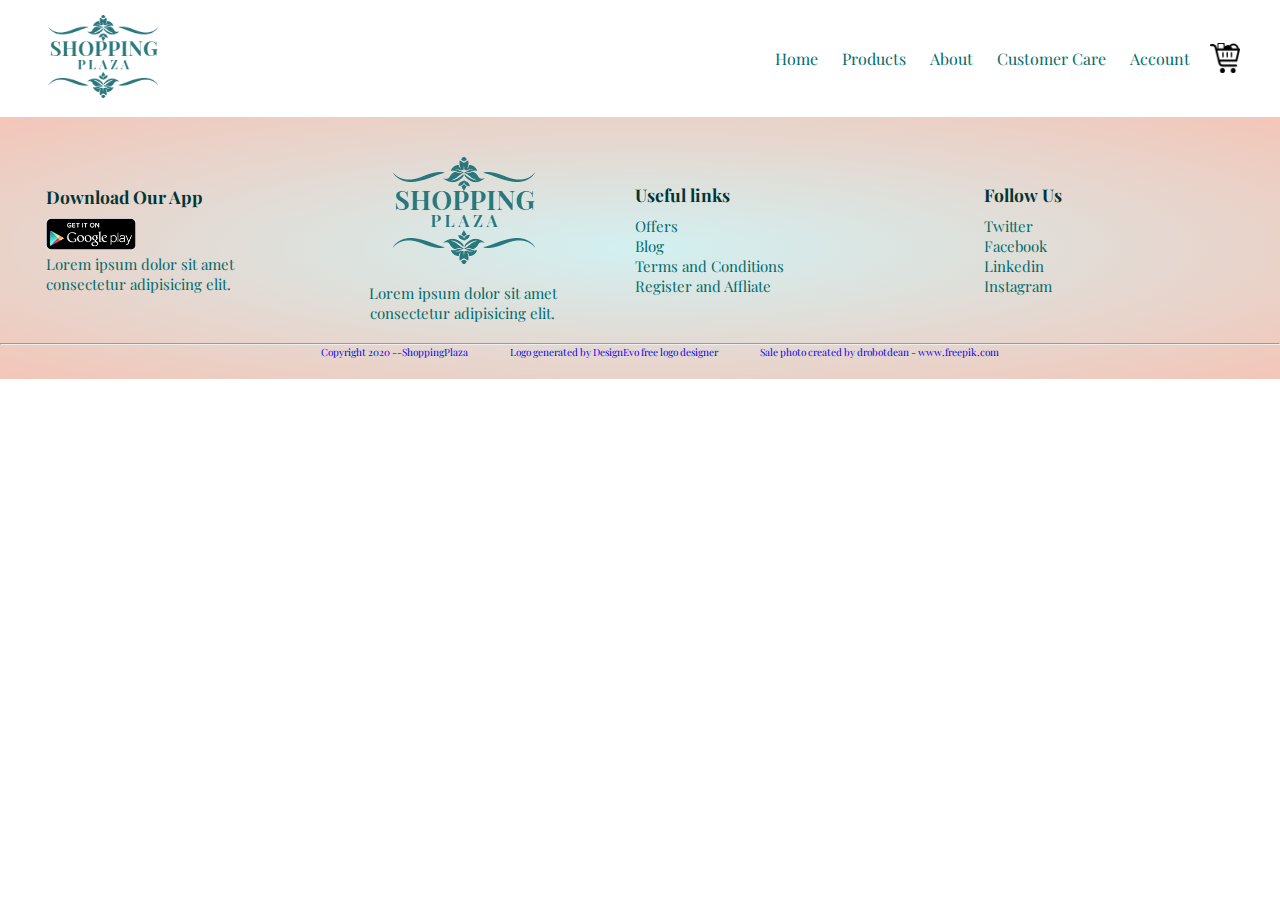
==== account.html @ 96f6dd86 "added cart page" ====
<!DOCTYPE html>
<html lang="en">

<head>
    <meta charset="UTF-8">
    <meta name="viewport" content="width=device-width, initial-scale=1.0">
    <title>Products Details</title>
    <!-- Style sheet -->
    <link rel="stylesheet" href="static/css/ecom.css">
    <!-- Favicon -->
    <link rel="shortcut icon" href="static/images/favicon/check-out.svg" type="image/x-icon">
    <!-- Fontawesome -->
    <link rel="stylesheet" href="https://stackpath.bootstrapcdn.com/font-awesome/4.7.0/css/font-awesome.min.css">
    <link rel="stylesheet" href="https://cdnjs.cloudflare.com/ajax/libs/font-awesome/4.7.0/css/font-awesome.min.css">
    <!-- Google fonts -->
    <link rel="preconnect" href="https://fonts.gstatic.com">
    <link
        href="https://fonts.googleapis.com/css2?family=Playfair+Display:ital,wght@0,400;0,500;1,400;1,500&display=swap"
        rel="stylesheet">
</head>

<body>

    <div class="container">
        <div class="navbar">
            <div class="logo">
                <img src="static/images/logo/logo-removebg-preview.png" alt="" width="125px">
            </div>
            <nav>
                <ul id="menu-items">
                    <li><a href="">Home</a></li>
                    <li><a href="">Products</a></li>
                    <li><a href="">About</a></li>
                    <li><a href="">Customer Care</a></li>
                    <li><a href="">Account</a></li>
                </ul>
            </nav>
            <img src="static/images/favicon/shopping.png" width="30px" height="30px" alt="">
            <img src="static/images/favicon/hamburger.png" class="menu-icon" width="40px" height="40px"
                onclick="menuToggle()">
        </div>
    </div>

    
    

    <div class="footer">
        <div class="container">
            <div class="row">
                <div class="footer-col-1">
                    <h3>Download Our App</h3>
                    <img src="static/images/logo/download-app-android.png" alt="">
                    <p>Lorem ipsum dolor sit amet consectetur adipisicing elit.</p>
                </div>
                <div class="footer-col-2">
                    <img src="static/images/logo/logo-removebg-preview.png" alt="">
                    <p>Lorem ipsum dolor sit amet consectetur adipisicing elit.</p>
                </div>
                <div class="footer-col-3">
                    <h3>Useful links</h3>
                    <ul>
                        <li>Offers</li>
                        <li>Blog</li>
                        <li>Terms and Conditions</li>
                        <li>Register and Affliate</li>
                    </ul>
                </div>
                <div class="footer-col-4">
                    <h3>Follow Us</h3>
                    <ul>
                        <li>Twitter</li>
                        <li>Facebook</li>
                        <li>Linkedin</li>
                        <li>Instagram</li>
                    </ul>
                </div>
            </div>
        </div>
        <hr>
        <div class="copyright">
            <a href="#">Copyright 2020 --ShoppingPlaza</a>
            <a href="https://www.designevo.com/logo-maker/" title="Free Online Logo Maker">Logo generated by DesignEvo
                free logo designer</a>
            <a href="https://www.freepik.com/photos/sale">Sale photo created by drobotdean - www.freepik.com</a>
        </div>

    </div>


</body>
<script src="https://code.jquery.com/jquery-3.5.1.min.js"
    integrity="sha256-9/aliU8dGd2tb6OSsuzixeV4y/faTqgFtohetphbbj0=" crossorigin="anonymous"></script>
<script src="https://code.jquery.com/jquery-3.5.1.js" integrity="sha256-QWo7LDvxbWT2tbbQ97B53yJnYU3WhH/C8ycbRAkjPDc="
    crossorigin="anonymous"></script>
<script src="/static/js/index.js"></script>
<script src="/static/js/products.js"></script>

</html>
---- static/css/ecom.css ----
/* Initialization */

*{
    margin: 0;
    padding: 0;
    box-sizing: border-box;
    font-family: 'Playfair Display',serif;
}

a{
    text-decoration: none;
}

ul{
    list-style: none;
}

:root {
    --main-bg-color:  #05acac;
    --black: black;
    --white: white;
    --gray: grey;
    --dark-grey: rgb(46, 46, 46);
    --offwhite: #fcebeb;
    --brown: rgb(139, 56, 0);
    --teal: #016b6b;
    --orange: orange;
    --dark-teal:#023636;
    --darker-teal:#022c2c;
}

p,h3,h4,h5,h2{
    color: var(--teal);
}

/* Navbar */
.navbar{
    display: flex;
    align-items: center;
    padding: 15px;
}

nav{
    flex: 1;
    text-align: right;
}

nav ul{
    display: inline-block;
}

nav ul li{
    display: inline-block;
    margin-right: 20px;
}

nav ul li a{
    color: var(--teal);
}

/* Hero Area */

.container{
    max-width: 1280px;
    margin: auto;
    padding-left: 25px;
    padding-right: 25px;
}

.row{
    display: flex;
    align-items: center;
    flex-wrap: wrap;
    justify-content: space-around;
}

.col-2{
    flex-basis: 50%;
    min-width: 300px;
}

.col-2 img{
    max-width: inherit;
    padding: 50px 150px;
}

.col-2 h1{
    font-size: 48px;
    line-height: 60px;
    margin: 25px 0;
    color: var(--brown);
}

.btn{
    display: inline-block;
    background-color: var(--teal);
    color: var(--white);
    padding: 8px 30px;
    margin: 30px 0;
    border-radius: 30px;
    cursor: pointer;
    transition: background 0.5s;
}

.btn:hover{
    background-color: var(--brown);
    color: var(--white);

}

.header{
    background: radial-gradient(#d2f0f1,#f3c6b8);
}

.header .row{
    margin-top: 70px;
}

/* categories */

.categories{
    margin: 70px 0;
}

.col-3{
    flex-basis: 25%;
    min-width: 250px;
    margin-bottom: 30px;
    transition: transform 0.5s;
    cursor: pointer;
}

.col-3 img{
    width: 75%;
    border-radius: 10px;
}

.small-container{
    max-width: 1080px;
    margin: auto;
    padding-left: 35px;
    padding-right: 35px;
}

.category{
    color: var(--teal);
    text-align: center;
}

.col-3:hover{
    transform: translateY(-10px);
}

/* Featured Products */

.col-4{
    flex-basis: 25%;
    padding: 10px;
    min-width: 200px;
    margin-bottom: 25px;
    transition: transform 0.5s;
    cursor: pointer;
}

.col-4 img{
    width: 80%;
    max-height: 280px;
}

.featured-title{
    text-align: center;
    margin: 0 auto 20px;
    position: relative;
    line-height: 60px;
    color: var(--teal);
}

.featured-title::after{
    content: '';
    background: var(--brown);
    width: 80px;
    height: 5px;
    position: absolute;
    bottom: 0;
    left: 50%;
    transform: translateX(-50%);

}

h4{
    color: var(--teal);
    font-weight: normal;
}

.col-4 p{
    font-size: 16px;
    color: var(--brown);
}

.col-4:hover{
    transform: translateY(-10px);
}

/* offer section */

.offer .row .col-2 img{
    max-width: 130%;
    padding: 50px 150px;
    
}

.offer{
    background: radial-gradient(#d2f0f1,#f3c6b8);
    margin-top: 70px;
    padding: 30px 0;
}

small{
    color: var(--dark-grey);
    font-size: medium;
    line-height: 1.5rem;
}

/* testimonial */

.testimonial{
    padding: 20px;
}

.testimonial .col-3{
    text-align: center;
    padding: 40px;
    box-shadow: 0px 5px 10px 0px rgba(0, 0, 0, 0.548);
}

.checked{
    color: var(--orange);
}

.testimonial img{
    width: 80px;
    border-radius: 50%;
}


.fa-quote-left{
    color: var(--brown);
}

.testimonial .col-3 p{
    font-size: 12px;
    color: var(--dark-teal);
    line-height: 1.2rem;
}

.testimonial .col-3 h3{
    font-size: 15px;
    color: var(--dark-teal);
    line-height: 1.2rem;
}

/* Footer */

.footer{
    background: radial-gradient(#d2f0f1,#f3c6b8);
    color: var(--teal);
    font-size: 15px;
    padding: 40px 0 20px 0;
}

.footer h3{
    color: var(--dark-teal);
    margin-bottom: 10px;
}

.footer-col-1,.footer-col-2,.footer-col-3,.footer-col-4{
    min-width: 250px;
    margin-bottom: 20px;
}

.footer-col-1{
    flex-basis: 20%;
}

.footer-col-1 img{
    width: 90px;
}

.footer-col-2{
    flex-basis: 20%;
    text-align: center;
    margin-right: 5px
}


.footer-col-2 img{
    margin-bottom: 15px;
    
}

.footer-col-3{
    flex-basis: 25%;
}

.footer-col-4{
    flex-basis: 15%;
}

.copyright{
    font-size: 10px;
    text-align: center;
}

.copyright a{
    margin-left: 40px;
}

.menu-icon{
    margin-left: 20px;
    display: none;
}

/* All Products */
.row-2{
    justify-content: space-between;
    margin: 100px auto 50px;
}

select{
    border: 2px solid var(--teal);
    padding: 5px ;
}

select:focus{
    outline: none;
}

.page-btn{
    margin: 0 auto 80px;
}

.page-btn span{
    display: inline-block;
    border: 1px solid var(--brown);
    margin-left: 5px;
    width: 40px;
    height: 40px;
    text-align: center;
    line-height: 40px;
    cursor: pointer;
    font-weight: 600;
}

.page-btn span:hover{
    background-color: var(--orange);
    color: white;
}

/* Single Product Page */

.single-product{
    margin-top: 20px;
}

.single-product .col-2 img{
    padding: 0;
}
.single-product .col-2{
    padding: 20px;
}

.single-product h4{
    margin: 20px 0;
    font-size: 22px;
    font-weight: bold;
}

.single-product select{
    display: block;
    padding: 10px;
    margin-top: 20px ;
}

.single-product input{
    width: 50px;
    height: 40px;
    padding-left: 20px;
    font-size: 20px;
    margin-right: 10px;
    border: 2px solid var(--teal);
}

.single-product input:focus{
    outline: none;
}

.single-product .fa{
    color: var(--brown);
    margin-bottom: 10px;
}

.small-img-row{
    display: flex;
    justify-content: space-between;
}

.small-img-col{
    flex-basis: 20%;
    cursor: pointer;

}

/* Cart PAGE */
.cart-page{
    margin: 80px auto;
}

table{
    width: 100%;
    border-collapse: collapse;
}

.cart-info{
    display: flex;
    flex-wrap: wrap;
}

.cart-info div{
    margin-left: 15px;
}

th{
    text-align: left;
    padding: 10px;
    color: var(--white);
    background: var(--dark-grey);
   
}

td{
    padding: 10px 5px;
}

td input{
    width: 40px;
    height: 40px;
    font-size: large;
    text-align: center;
    border: 2px var(--brown) solid;
    color: var(--brown);
}

td a{
    color: rgba(255, 0, 0, 0.849);
    font-size: 14px;
    display: block;
    margin-top: 10px;
}

td img{
    width: 80px;
    max-height: 100px;
}

.total-price{
    display: flex;
    justify-content: flex-end;
}

.total-price table{
    border-top: 3px solid var(--brown);
    width: 100%;
    max-width: 400px;

}

td:last-child{
    text-align: right;
}

th:last-child{
    text-align: right;
}

/* Media Queries */

@media only screen and (max-width:800px){
    nav ul{
        position: absolute;
        top:100px;
        left: 0px;
        background-color: #f3c6b8 ;
        width: 100%;
        overflow: hidden;
        transition: max-height 0.5s;
    }

    .col-2 img{
        max-width: inherit;
        padding: 0;
    }

    nav ul li{
        display: block;
        margin-right: 50px;
        margin-top: 10px;
        margin-bottom: 10px;
    }
    .menu-icon{
        display: block;
        cursor: pointer;
    }

    .single-product .row{
        text-align: left;
    }

    #productImg{
        width: 100%; 
        max-height: 275px;
     }

    .single-product h1{
        font-size: 30px;
        padding: 10px;
        margin: 5px 5px;
    }

    .cart-info p{
        display: none;
    }

    .cart-info img{
        width: 90%;
        height: 160px;
    }

    td input{
        width: 35px;
        height: 35px;
    }

}



@media only screen and (max-width:600px){
    .row{
        text-align: center;
    }
    .col-2, .col-3, .col-4{
        flex-basis: 100%;
    }
}
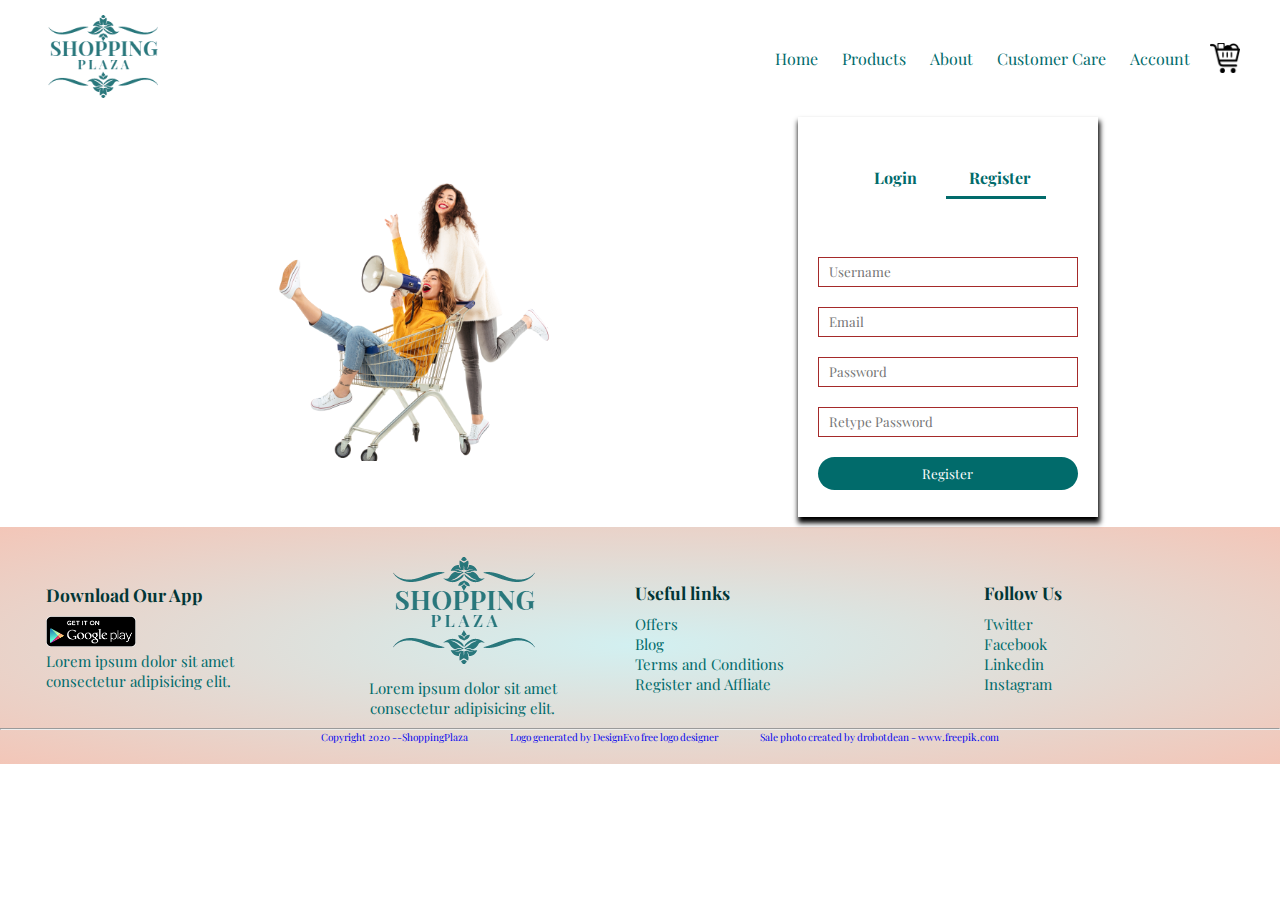
==== commit 507f750f: "Added Accounts page" ====
--- a/account.html
+++ b/account.html
@@ -41,7 +41,38 @@
         </div>
     </div>
 
-    
+    <div class="account-page">
+        <div class="container">
+            <div class="row">
+                <div class="col-2">
+                    <img width="120%" src="static/images/background/two-girls-shopping.png" alt="">
+                </div>
+                <div class="col-2">
+                    <div class="form-container">
+                        <div class="form-btn">
+                            <span onclick="login()">Login</span>
+                            <span onclick="register()">Register</span>
+                            <hr id="indicator">
+                        </div>
+                        <form action="" id="loginForm">
+                            <input type="text" placeholder="username">
+                            <input type="password" name="" id="" placeholder="Password">
+                            <button type="submit" class="btn">Login</button>
+                            <a href="">Forgot Password</a>
+                            
+                        </form>
+                        <form action="" id="registerForm">
+                            <input type="text" placeholder="Username">
+                            <input type="email" placeholder="Email">
+                            <input type="password" name="password" id="password1" placeholder="Password">
+                            <input type="password" name="password2" id="passowrd2" placeholder="Retype Password">
+                            <button type="submit" class="btn">Register</button>
+                        </form>
+                    </div>
+                </div>
+            </div>
+        </div>
+    </div>
     
 
     <div class="footer">
@@ -92,7 +123,24 @@
     integrity="sha256-9/aliU8dGd2tb6OSsuzixeV4y/faTqgFtohetphbbj0=" crossorigin="anonymous"></script>
 <script src="https://code.jquery.com/jquery-3.5.1.js" integrity="sha256-QWo7LDvxbWT2tbbQ97B53yJnYU3WhH/C8ycbRAkjPDc="
     crossorigin="anonymous"></script>
+<script >
+        let loginForm = document.getElementById('loginForm');
+        let registerForm = document.getElementById('registerForm');
+        let indicator = document.getElementById('indicator')
+
+        function register(){
+            registerForm.style.transform = "translateX(0px)";
+            loginForm.style.transform = "translateX(0px)";
+            indicator.style.transform =  "translateX(100px)";
+        }
+
+        function login(){
+            registerForm.style.transform = "translateX(300px)";
+            loginForm.style.transform = "translateX(300px)";
+            indicator.style.transform =  "translateX(0px)";
+        }
+
+</script>
 <script src="/static/js/index.js"></script>
-<script src="/static/js/products.js"></script>
 
 </html>--- a/static/css/ecom.css
+++ b/static/css/ecom.css
@@ -265,7 +265,8 @@
     background: radial-gradient(#d2f0f1,#f3c6b8);
     color: var(--teal);
     font-size: 15px;
-    padding: 40px 0 20px 0;
+    padding: 30px 0 20px 0;
+    margin-top: 10px;
 }
 
 .footer h3{
@@ -275,7 +276,7 @@
 
 .footer-col-1,.footer-col-2,.footer-col-3,.footer-col-4{
     min-width: 250px;
-    margin-bottom: 20px;
+    margin-bottom: 10px;
 }
 
 .footer-col-1{
@@ -294,7 +295,7 @@
 
 
 .footer-col-2 img{
-    margin-bottom: 15px;
+    margin-bottom: 10px;
     
 }
 
@@ -480,6 +481,81 @@
 
 th:last-child{
     text-align: right;
+}
+
+/* ACCOUNT  */
+.form-container{
+    background: white;
+    width: 300px;
+    height: 400px;
+    position: relative;
+    text-align: center;
+    padding: 50px 0;
+    margin: auto;
+    box-shadow: 1px 5px 5px 1px;
+    overflow: hidden;
+}
+
+.form-container span{
+    font-weight: bold;
+    padding: 0 10px;
+    color: var(--teal);
+    cursor: pointer;
+    width: 100px;
+    display: inline-block;
+    
+}
+
+.form-btn{
+    display: inline-block;
+}
+
+.form-container form{
+    max-width: 300px;
+    padding: 0 20px;
+    position: absolute;
+    top: 130px;
+    transition: transform 1s;
+}
+
+.form-container form input{
+    width: 100%;
+    height: 30px;
+    margin: 10px 0;
+    padding: 0 10px;
+    border: 1px solid brown;
+}
+
+.form-container form .btn{
+    width: 100%;
+    border: none;
+    cursor: pointer;
+    margin: 10px 0;
+}
+
+.form-container form .btn{
+    outline: none;
+}
+
+#loginForm{
+    left: -300px;
+}
+
+#registerForm{
+    left: 0;
+}
+
+#loginForm a{
+    font-size: 14px;
+}
+
+#indicator{
+    width: 100px;
+    border: none;
+    background: var(--teal);
+    height: 3px;
+    margin-top: 8px;
+    transform: translateX(100px);
 }
 
 /* Media Queries */
